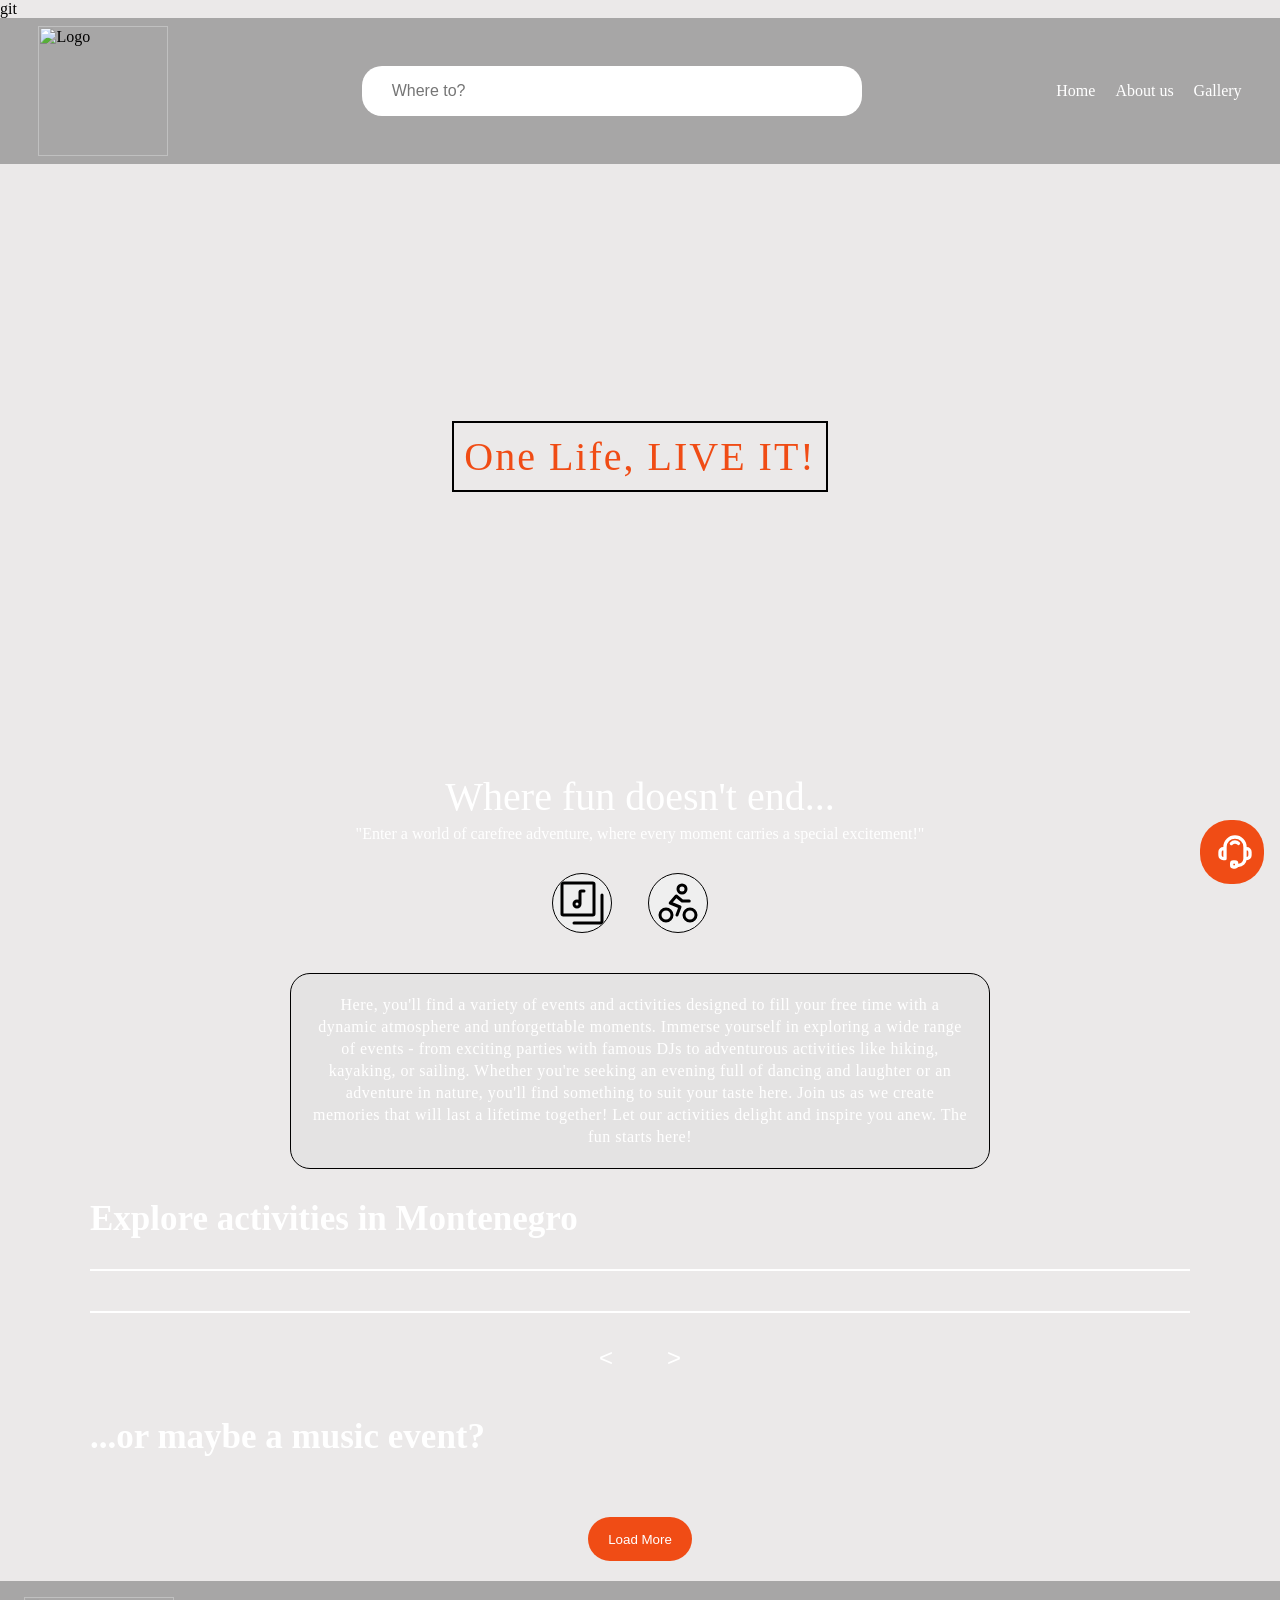
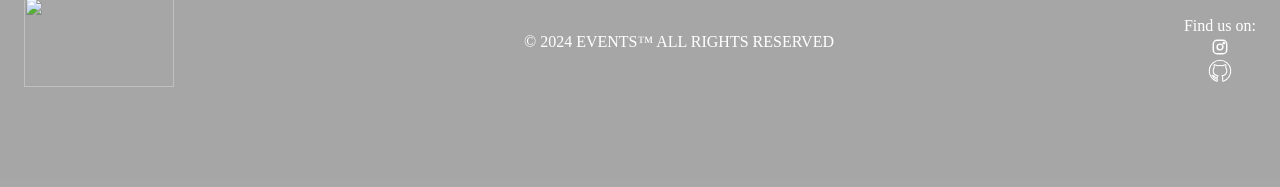
==== index.html @ 24112910 "Add files via upload" ====
git<!DOCTYPE html>
<html lang="en">
  <head>
    <meta charset="UTF-8" />
    <meta name="viewport" content="width=device-width, initial-scale=1.0" />
    <title>Document</title>
    <link rel="stylesheet" href="styles/index.css" />
    <link rel="stylesheet" href="styles/responsive.css" />
  </head>
  <body>
    <nav class="navigation">
      <img src="img/logo12.png" alt="Logo" class="image-nav" />
      <input
        type="search"
        id="search"
        name="search"
        placeholder="   Where to?"
        class="search-nav"
      />
      <ul class="nav-list">
        <li><a class="link" href="#">Home</a></li>
        <li><a class="link" href="about.html">About us</a></li>
        <li><a class="link" href="gallery.html">Gallery</a></li>

      </ul>
    </nav>
    <div class="bg-image">
      <video autoplay muted loop preload="auto" id="video-bg">
        <source src="img/video.mp4" />
      </video>
      <p class="naslov">One Life, LIVE IT!</p>
    </div>
    </div>
    <div id="popup">
      <p class="form-heading">&nbsp;</p>
      <div class="contact-text">
        <h2 class="form-head">Contact us</h2>
        <p class="form-txt">Please write your message and contact information below. We will respond as soon as possible.</p>
        <form action="#" method="post" class="forma">
          <input type="text" id="mail" name="mail" required placeholder="Enter your e-mail here" />
          <input type="text" id="msg" name="msg" required placeholder="Type your message here!" />
          <input type="tel" id="phone-number" name="phone-number" required placeholder="Enter your phone number" />
          <input type="submit" value="Submit" class="submit" />
        </form>
      </div>
      <div id="success-message">
        <svg width="135px" height="135px" viewBox="0 0 24 24" fill="none" xmlns="http://www.w3.org/2000/svg"><g id="SVGRepo_bgCarrier" stroke-width="0"></g><g id="SVGRepo_tracerCarrier" stroke-linecap="round" stroke-linejoin="round"></g><g id="SVGRepo_iconCarrier"> <path d="M15 18L17 20L21 16M11 19H6.2C5.0799 19 4.51984 19 4.09202 18.782C3.71569 18.5903 3.40973 18.2843 3.21799 17.908C3 17.4802 3 16.9201 3 15.8V8.2C3 7.0799 3 6.51984 3.21799 6.09202C3.40973 5.71569 3.71569 5.40973 4.09202 5.21799C4.51984 5 5.0799 5 6.2 5H17.8C18.9201 5 19.4802 5 19.908 5.21799C20.2843 5.40973 20.5903 5.71569 20.782 6.09202C21 6.51984 21 7.0799 21 8.2V12M20.6067 8.26229L15.5499 11.6335C14.2669 12.4888 13.6254 12.9165 12.932 13.0827C12.3192 13.2295 11.6804 13.2295 11.0677 13.0827C10.3743 12.9165 9.73279 12.4888 8.44975 11.6335L3.14746 8.09863" stroke="#000000" stroke-width="2" stroke-linecap="round" stroke-linejoin="round"></path> </g></svg>      <p>Your message has been successfully sent!</p>
      <button class="contact-ok">OK</button>
      </div>
    </div>
    <button id="sticky-button">
      <svg
        class="sticky-open"
        aria-hidden="true"
        xmlns="http://www.w3.org/2000/svg"
        width="40"
        height="40"
        fill="none"
        viewBox="0 0 24 24"
      >
        <path
          stroke="currentColor"
          stroke-linecap="round"
          stroke-linejoin="round"
          stroke-width="2"
          d="M14.079 6.839a3 3 0 0 0-4.255.1M13 20h1.083A3.916 3.916 0 0 0 18 16.083V9A6 6 0 1 0 6 9v7m7 4v-1a1 1 0 0 0-1-1h-1a1 1 0 0 0-1 1v1a1 1 0 0 0 1 1h1a1 1 0 0 0 1-1Zm-7-4v-6H5a2 2 0 0 0-2 2v2a2 2 0 0 0 2 2h1Zm12-6h1a2 2 0 0 1 2 2v2a2 2 0 0 1-2 2h-1v-6Z"
        />
      </svg>
      <svg xmlns="http://www.w3.org/2000/svg" viewBox="0 0 800 800" height="30px" width="40px" role="img" alt="Zatvorite ikonu" class="sticky-close"><path fill-rule="evenodd" clip-rule="evenodd" d="M466.24042,400.4053l272.927-275.99463c6.94586-8.76452,11.13092-20.00501,11.13092-32.20959 s-4.18506-23.42317-11.21857-32.29724l0.08765,0.10955c-8.76453-6.94588-20.005-11.13094-32.20959-11.13094 c-12.20453,0-23.42316,4.18505-32.29724,11.21858l0.10956-0.08765L401.84311,336.008L125.84851,60.0134 c-8.76452-6.94588-20.00501-11.13094-32.2096-11.13094s-23.42316,4.18506-32.29724,11.21858l0.10955-0.08765 C54.50535,68.77792,50.32029,80.01842,50.32029,92.223s4.18505,23.42317,11.21858,32.29724l-0.08764-0.10956l275.9946,275.99463 L61.45122,673.33234c-6.94588,8.76453-11.13094,20.005-11.13094,32.20959s4.18506,23.42316,11.21858,32.29724l-0.08765-0.1095 c8.19483,7.64703,19.2162,12.33606,31.33314,12.33606c0.83263,0,1.68717-0.02191,2.49789-0.06573h-0.10957 c0.54779,0.02191,1.20512,0.04382,1.86246,0.04382c11.32813,0,21.5388-4.71094,28.79144-12.29224l0.0219-0.02191 l275.99463-272.92703l272.92703,272.92703c7.2746,7.58136,17.48523,12.31415,28.81335,12.31415 c0.65735,0,1.29279-0.02191,1.95013-0.04382h-0.08765c0.72308,0.04382,1.55573,0.06573,2.38831,0.06573 c12.11694,0,23.16022-4.68903,31.37695-12.35797l-0.02185,0.02191c6.94586-8.76447,11.13092-20.005,11.13092-32.20959 c0-12.20453-4.18506-23.42316-11.21857-32.29724l0.08765,0.10956L466.24042,400.4053z"></path></svg>
    </button>
    <div class="text">
      <p>Where fun doesn't end...</p>
      <p class="textafterheadline">
        "Enter a world of carefree adventure, where every moment carries a special excitement!"
      </p>
      <div class="btns">
        <button class="btn-scroll-to1">
          <svg
            width="40px"
            height="40px"
            viewBox="0 0 24 24"
            stroke-width="1.5"
            fill="none"
            xmlns="http://www.w3.org/2000/svg"
            color="#000000"
            class="svg1"
          >
            <path
              d="M2 17.4V2.6C2 2.26863 2.26863 2 2.6 2H17.4C17.7314 2 18 2.26863 18 2.6V17.4C18 17.7314 17.7314 18 17.4 18H2.6C2.26863 18 2 17.7314 2 17.4Z"
              stroke="#000000"
              stroke-width="1.5"
            ></path>
            <path
              d="M8 22H21.4C21.7314 22 22 21.7314 22 21.4V8"
              stroke="#000000"
              stroke-width="1.5"
              stroke-linecap="round"
            ></path>
            <path
              d="M11 12.5C11 13.3284 10.3284 14 9.5 14C8.67157 14 8 13.3284 8 12.5C8 11.6716 8.67157 11 9.5 11C10.3284 11 11 11.6716 11 12.5ZM11 12.5V6.6C11 6.26863 11.2686 6 11.6 6H13"
              stroke="#000000"
              stroke-width="1.5"
              stroke-linecap="round"
            ></path>
          </svg>
        </button>
        <button class="btn-scroll-to2">
          <svg
            width="50px"
            height="50px"
            stroke-width="1.5"
            viewBox="0 0 24 24"
            fill="none"
            xmlns="http://www.w3.org/2000/svg"
            color="#000000"
            class="svg2"
          >
            <path
              d="M14 7C15.1046 7 16 6.10457 16 5C16 3.89543 15.1046 3 14 3C12.8954 3 12 3.89543 12 5C12 6.10457 12.8954 7 14 7Z"
              stroke="#000000"
              stroke-width="1.5"
              stroke-linecap="round"
              stroke-linejoin="round"
            ></path>
            <path
              d="M18 21C19.6569 21 21 19.6569 21 18C21 16.3431 19.6569 15 18 15C16.3431 15 15 16.3431 15 18C15 19.6569 16.3431 21 18 21Z"
              stroke="#000000"
              stroke-width="1.5"
              stroke-linecap="round"
              stroke-linejoin="round"
            ></path>
            <path
              d="M6 21C7.65685 21 9 19.6569 9 18C9 16.3431 7.65685 15 6 15C4.34315 15 3 16.3431 3 18C3 19.6569 4.34315 21 6 21Z"
              stroke="#000000"
              stroke-width="1.5"
              stroke-linecap="round"
              stroke-linejoin="round"
            ></path>
            <path
              d="M11.5 18L13 14L8.11768 12L11.1179 8.50006L14.1179 11.0001L17.6179 11.0001"
              stroke="#000000"
              stroke-width="1.5"
              stroke-linecap="round"
              stroke-linejoin="round"
            ></path>
          </svg>
        </button>
      </div>
      <p>
        Here, you'll find a variety of events and activities designed to fill
        your free time with a dynamic atmosphere and unforgettable moments.
        Immerse yourself in exploring a wide range of events - from exciting
        parties with famous DJs to adventurous activities like hiking, kayaking,
        or sailing. Whether you're seeking an evening full of dancing and
        laughter or an adventure in nature, you'll find something to suit your
        taste here. Join us as we create memories that will last a lifetime
        together! Let our activities delight and inspire you anew. The fun
        starts here!
      </p>
    </div>

    <p class="activities-naslov">Explore activities in Montenegro</p>
    <div id="activities-container" class="activities-container"></div>
    <div class="navigation-btn">
      <button id="prevBtn" class="nav-btn">&lt;</button>
      <button id="nextBtn" class="nav-btn">&gt;</button>
    </div>
    <div class="popup" id="popup-overlay">
      <div id="popup-content">
        <button id="close-popup-btn"><svg width="24px" height="24px" class="svg-phone-arrow" viewBox="0 0 24.00 24.00" fill="none" xmlns="http://www.w3.org/2000/svg"><g id="SVGRepo_bgCarrier" stroke-width="0"></g><g id="SVGRepo_tracerCarrier" stroke-linecap="round" stroke-linejoin="round" stroke="#CCCCCC" stroke-width="0.24000000000000005"></g><g id="SVGRepo_iconCarrier"> <path d="M6 12H18M6 12L11 7M6 12L11 17" stroke="#000000" stroke-width="1.056" stroke-linecap="round" stroke-linejoin="round"></path> </g></svg>Back</button>
        <button class="like-button">
          <svg class="empty" xmlns="http://www.w3.org/2000/svg" viewBox="0 0 24 24" width="25" height="25"><path fill="none" d="M0 0H24V24H0z"></path><path d="M16.5 3C19.538 3 22 5.5 22 9c0 7-7.5 11-10 12.5C9.5 20 2 16 2 9c0-3.5 2.5-6 5.5-6C9.36 3 11 4 12 5c1-1 2.64-2 4.5-2zm-3.566 15.604c.881-.556 1.676-1.109 2.42-1.701C18.335 14.533 20 11.943 20 9c0-2.36-1.537-4-3.5-4-1.076 0-2.24.57-3.086 1.414L12 7.828l-1.414-1.414C9.74 5.57 8.576 5 7.5 5 5.56 5 4 6.656 4 9c0 2.944 1.666 5.533 4.645 7.903.745.592 1.54 1.145 2.421 1.7.299.189.595.37.934.572.339-.202.635-.383.934-.571z"></path></svg>
          <svg class="filled" height="25" width="25" viewBox="0 0 24 24" xmlns="http://www.w3.org/2000/svg"><path d="M0 0H24V24H0z" fill="none"></path><path d="M16.5 3C19.538 3 22 5.5 22 9c0 7-7.5 11-10 12.5C9.5 20 2 16 2 9c0-3.5 2.5-6 5.5-6C9.36 3 11 4 12 5c1-1 2.64-2 4.5-2z"></path></svg>
          Like
        </button>
        <img id="popup-image" src="" alt="" />
        <div id="popup-text"></div>
        <div class="black-rect"></div>
        <p class="phone-time">19:19</p>
        <svg viewBox="0 0 24 24" fill="none" class="dots-icon" height="16px" width="16px" xmlns="http://www.w3.org/2000/svg"><g id="SVGRepo_bgCarrier" stroke-width="0"></g><g id="SVGRepo_tracerCarrier" stroke-linecap="round" stroke-linejoin="round"></g><g id="SVGRepo_iconCarrier"> <path d="M18 12H18.01M12 12H12.01M6 12H6.01M13 12C13 12.5523 12.5523 13 12 13C11.4477 13 11 12.5523 11 12C11 11.4477 11.4477 11 12 11C12.5523 11 13 11.4477 13 12ZM19 12C19 12.5523 18.5523 13 18 13C17.4477 13 17 12.5523 17 12C17 11.4477 17.4477 11 18 11C18.5523 11 19 11.4477 19 12ZM7 12C7 12.5523 6.55228 13 6 13C5.44772 13 5 12.5523 5 12C5 11.4477 5.44772 11 6 11C6.55228 11 7 11.4477 7 12Z" stroke="#d1d1d1" stroke-width="2" stroke-linecap="round" stroke-linejoin="round"></path> </g></svg>
        <svg xmlns="http://www.w3.org/2000/svg" class="battery-icon" style="width: 24px; height: 24px;vertical-align: middle;fill: currentColor;overflow: hidden;" viewBox="0 0 1024 1024" version="1.1"><path d="M792 288H128c-52.8 0-96 43.2-96 96v256c0 52.8 43.2 96 96 96h664c52.8 0 96-43.2 96-96V384c0-52.8-43.2-96-96-96z m40 352c0 22-18 40-40 40H128c-22 0-40-18-40-40V384c0-22 18-40 40-40h664c22 0 40 18 40 40v256z m96-230.8v205.6c32 0 64-55.4 64-102.8s-32-102.8-64-102.8z"/><path d="M768 384H152c-13.2 0-24 10.8-24 24v208c0 13.2 10.8 24 24 24h616c13.2 0 24-10.8 24-24V408c0-13.2-10.8-24-24-24z"/></svg>
        <svg xmlns="http://www.w3.org/2000/svg" class="wifi-icon" xmlns:xlink="http://www.w3.org/1999/xlink" fill="#000000" height="16px" width="16px" version="1.1" id="Capa_1" viewBox="0 0 365.892 365.892" xml:space="preserve">
          <g>
            <circle cx="182.945" cy="286.681" r="41.494"/>
            <path d="M182.946,176.029c-35.658,0-69.337,17.345-90.09,46.398c-5.921,8.288-4.001,19.806,4.286,25.726   c3.249,2.321,6.994,3.438,10.704,3.438c5.754,0,11.423-2.686,15.021-7.724c13.846-19.383,36.305-30.954,60.078-30.954   c23.775,0,46.233,11.571,60.077,30.953c5.919,8.286,17.437,10.209,25.726,4.288c8.288-5.92,10.208-17.438,4.288-25.726   C252.285,193.373,218.606,176.029,182.946,176.029z"/>
            <path d="M182.946,106.873c-50.938,0-99.694,21.749-133.77,59.67c-6.807,7.576-6.185,19.236,1.392,26.044   c3.523,3.166,7.929,4.725,12.32,4.725c5.051-0.001,10.082-2.063,13.723-6.116c27.091-30.148,65.849-47.439,106.336-47.439   s79.246,17.291,106.338,47.438c6.808,7.576,18.468,8.198,26.043,1.391c7.576-6.808,8.198-18.468,1.391-26.043   C282.641,128.621,233.883,106.873,182.946,106.873z"/>
            <path d="M360.611,112.293c-47.209-48.092-110.305-74.577-177.665-74.577c-67.357,0-130.453,26.485-177.664,74.579   c-7.135,7.269-7.027,18.944,0.241,26.079c3.59,3.524,8.255,5.282,12.918,5.281c4.776,0,9.551-1.845,13.161-5.522   c40.22-40.971,93.968-63.534,151.344-63.534c57.379,0,111.127,22.563,151.343,63.532c7.136,7.269,18.812,7.376,26.08,0.242   C367.637,131.238,367.745,119.562,360.611,112.293z"/>
          </g>
          </svg>
    </div>
    </div>

    <p class="activities-naslov">...or maybe a music event?</p>

    <div id="events-container"></div>

    <button id="load-more-btn">Load More</button>
    <footer>
      <img src="img/logo12.png">
      <p>&copy; 2024 EVENTS™ ALL RIGHTS RESERVED</p> 
      <div class="follow-us">
        <p class="follow-us-text">Find us on:</p>
        <a href="https://www.instagram.com/_jellena_d/">
        <svg width="24px" height="24px" viewBox="0 -0.5 25 25" fill="none" xmlns="http://www.w3.org/2000/svg" stroke="#ffffff"><g id="SVGRepo_bgCarrier" stroke-width="0"></g><g id="SVGRepo_tracerCarrier" stroke-linecap="round" stroke-linejoin="round"></g><g id="SVGRepo_iconCarrier"> <path fill-rule="evenodd" clip-rule="evenodd" d="M15.5 5H9.5C7.29086 5 5.5 6.79086 5.5 9V15C5.5 17.2091 7.29086 19 9.5 19H15.5C17.7091 19 19.5 17.2091 19.5 15V9C19.5 6.79086 17.7091 5 15.5 5Z" stroke="#ffffff" stroke-width="1.5" stroke-linecap="round" stroke-linejoin="round"></path> <path fill-rule="evenodd" clip-rule="evenodd" d="M12.5 15C10.8431 15 9.5 13.6569 9.5 12C9.5 10.3431 10.8431 9 12.5 9C14.1569 9 15.5 10.3431 15.5 12C15.5 12.7956 15.1839 13.5587 14.6213 14.1213C14.0587 14.6839 13.2956 15 12.5 15Z" stroke="#ffffff" stroke-width="1.5" stroke-linecap="round" stroke-linejoin="round"></path> <rect x="15.5" y="9" width="2" height="2" rx="1" transform="rotate(-90 15.5 9)" fill="#ffffff"></rect> <rect x="16" y="8.5" width="1" height="1" rx="0.5" transform="rotate(-90 16 8.5)" stroke="#ffffff" stroke-linecap="round"></rect> </g></svg>
        </a>
        <a href="https://github.com/prodanovicaleksej/events-project"><svg width="24px" height="24px" viewBox="0 0 48 48" id="Layer_2" data-name="Layer 2" xmlns="http://www.w3.org/2000/svg" fill="#000000" stroke="#000000" stroke-width="2.112"><g id="SVGRepo_bgCarrier" stroke-width="0"></g><g id="SVGRepo_tracerCarrier" stroke-linecap="round" stroke-linejoin="round"></g><g id="SVGRepo_iconCarrier"><defs><style>.cls-1{fill:none;stroke:#ffffff;stroke-linecap:round;stroke-linejoin:round;fill-rule:evenodd;}</style></defs><path class="cls-1" d="M24,2.5a21.5,21.5,0,0,0-6.8,41.9c1.08.2,1.47-.46,1.47-1s0-1.86,0-3.65c-6,1.3-7.24-2.88-7.24-2.88A5.7,5.7,0,0,0,9,33.68c-1.95-1.33.15-1.31.15-1.31a4.52,4.52,0,0,1,3.29,2.22c1.92,3.29,5,2.34,6.26,1.79a4.61,4.61,0,0,1,1.37-2.88c-4.78-.54-9.8-2.38-9.8-10.62a8.29,8.29,0,0,1,2.22-5.77,7.68,7.68,0,0,1,.21-5.69s1.8-.58,5.91,2.2a20.46,20.46,0,0,1,10.76,0c4.11-2.78,5.91-2.2,5.91-2.2a7.74,7.74,0,0,1,.21,5.69,8.28,8.28,0,0,1,2.21,5.77c0,8.26-5,10.07-9.81,10.61a5.12,5.12,0,0,1,1.46,4c0,2.87,0,5.19,0,5.9s.39,1.24,1.48,1A21.5,21.5,0,0,0,24,2.5"></path></g></svg></a>
      </div>
      </footer>

    <script src="index.js" type="module"></script>
    <script src="aktivnosti.js" type="module"></script>
  </body>
</html>
---- styles/index.css ----
* {
  box-sizing: border-box;
}



body {
  margin: 0;
  padding: 0;
  background-color: #ebe9e9;
}

.bg-image {
  position: relative;
}
#video-bg {
  position: fixed;
  top: 0;
  left: 0;
  width: 100vw;
  height: 100vh; 
  object-fit: cover; 
  z-index: -1;
   
}


.img-text {
  position: absolute;
  color: #e7e0e0;
  font-size: 48px;
  top: 75%;
  left: 20%;
  transform: translate(-50%, -50%);
  font-weight: bold;
}

.naslov {
  position: absolute;
  left: 50%;
  margin-top: 270px;
  transform: translate(-50%, -50%);
  font-size: 40px;
  color: rgb(240, 76, 21);
  letter-spacing: 2px;
  border: 2px solid black;
  padding: 10px;
  background-color: rgba(255, 255, 255, 0);
  text-align: center;
}

@keyframes reveal {
  0% {
    opacity: 0; 
  }
  100% {
    opacity: 1; 
  }
}

@keyframes beatingHeart {
  0% {
    transform: scale(1);
  }

  15% {
    transform: scale(1.15);
  }

  30% {
    transform: scale(1);
  }

  45% {
    transform: scale(1.15);
  }

  60% {
    transform: scale(1);
  }
}

@keyframes popup {
  0%{
    transform: scale(0.4);
  }
  
  100%{
    transform: scale(1);
  }
}


.navigation{

  width: 100%;
  height: 80px;
  display: flex;
  flex-direction: row;
  align-items: center;
  justify-content: space-between;
  background-color: rgba(0, 0, 0, 0.288);

}

.link{
  text-decoration: none;
  color: white;

}

.link:hover{
  text-decoration: underline;
}

.nav-list{

  margin: 0;
  list-style-type: none;
  display: flex;
  justify-content: space-between;
  gap: 20px;
  margin-right: 50px;

}

.image-nav{

  width: 150px;
  height: 90px;
  margin-left: 20px;
}

.search-nav {
  border-radius: 20px;
  width: 500px;
  margin: 0;
  height: 50px;
  border: none;
  outline: none;
}

#sticky-button {
  position: fixed;
  bottom: 20px;
  right: 20px;
  padding: 10px 15px;
  background: linear-gradient(rgb(240, 76, 21) 0%, rgb(240, 76, 21) 100%);
  width: 70px;
  height: 70px;
  color: #fff;
  border: none;
  border-radius: 30px;
  cursor: pointer;
  z-index: 9999;
  scale: 1;
}


.sticky-close{
  display: none;
  animation: popup 0.7s;
}

.sticky-open{
  animation: popup 0.4s;


}

#events-container {
  display: grid;
  grid-template-columns: repeat(3, 350px);
  margin-top: 30px;
  place-items: center;
  margin-left: 15%;
}

.event-card {
  background-color: #f9f9f9;
  padding: 20px;
  border-radius: 8px;
  box-shadow: 0 2px 4px rgba(0, 0, 0, 0.1);
  height: 350px;
  overflow: hidden;
  margin-bottom: 30px;
  width: 300px;
}

.event-card img {
  width: 100%;
  border-radius: 8px 8px 0 0;
  object-fit: cover;
  height: 150px;
}


.event-card h2 {
  margin-top: 10px;
  font-size: 1.2rem;
}

.event-card p {
  margin: 5px 0;
  font-size: 0.9rem;
}

.event-card button{
  color: black;
  margin-left: 0px;
  margin-top: 10px;


}

.event-card button:hover{
  color: white;

}


#load-more-btn {
  margin-top: 20px;
  padding: 10px 20px;
  background-color: rgb(240, 76, 21);
  color: #fff;
  border: none;
  border-radius: 50px;
  cursor: pointer;
  margin-left: 46.5%;
  margin-bottom: 20px;
  transition: transform 0.5s ease;
}

#load-more-btn:hover {
    transform: scale(1.1);

}

.modal {
  display: none;
  position: fixed;
  z-index: 1;
  left: 0;
  top: 0;
  width: 100%;
  height: 100%;
  overflow: auto;
  background-color: rgba(0, 0, 0, 0.7);
}

.modal-content {
  background-color: #fefefe;
  margin: 10% auto;
  padding: 20px;
  border: 1px solid #888;
  width: 80%;
  border-radius: 8px;
}

.close {
  color: #aaa;
  float: right;
  font-size: 28px;
  font-weight: bold;
}

.close:hover,
.close:focus {
  color: black;
  text-decoration: none;
  cursor: pointer;
}

.read-more {
  display: flex;
  justify-content: flex-end;
  margin-right: 5px;
  height: 30px;
  padding-top: 5px;
  border-radius: 20px;
  background-color: transparent;
  width: 8em;
  height: 30px;
  margin: 0.5em;
  color: white;
  border: 1px solid grey;
  border-radius: 0.625em;
  font-size: 16px;
  font-weight: bold;
  cursor: pointer;
  position: relative;
  z-index: 1;
  overflow: hidden;
}
.read-more:hover {
  background: transparent;
}

.read-more:after {
  content: "";
  background: linear-gradient(rgb(240, 76, 21) 0%, rgb(240, 76, 21) 100%);
  position: absolute;
  color: black;
  z-index: -1;
  left: -20%;
  right: -20%;
  top: 0;
  bottom: 0;
  transform: skewX(-45deg) scale(0, 1);
  transition: all 0.5s;
 }
 
 .read-more:hover:after {
  transform: skewX(-45deg) scale(1, 1);
  -webkit-transition: all 0.5s;
  color: black;
  transition: all 0.5s;
 }

.read-more-popup {
  width: 500px;
  height: 400px;
}

#popup-overlay {
  position: fixed;
  top: 0;
  left: 0;
  width: 100%;
  height: 100%;
  background-color: rgba(0, 0, 0, 0.732);
  display: none;
  justify-content: center;
  align-items: center;
  z-index: 999;
}

#popup-content {
  background-color: white;
  border-radius: 30px;
  box-shadow: 0 0 0 10px black,
  0 0 0 14px gray;
  text-align: center;
  display: flex;
  flex-direction: column;
  height: 600px;
  width: 300px;
  animation: reveal 0.2s ease-in;
}

#close-popup-btn {
  position: absolute;
  top: 105px;
  left: 42%;
  background: transparent;
  border: none;
  color: black;
  font-weight:bold;
}

.like-button {
  display: flex;
  justify-content: center;
  align-items: center;
  padding: 15px 15px 15px 12px;
  box-shadow: rgba(10, 37, 64, 0.35) 0px -2px 6px 0px inset;
  background-color: #e8e8e8;
  border-color: #ffe2e2;
  border-style: solid;
  border-width: 7px;
  border-radius: 35px;
  font-size: 14px;
  font-weight: 900;
  color: rgb(134, 124, 124);
  font-family: monospace;
  transition: transform 400ms cubic-bezier(.68,-0.55,.27,2.5), 
  border-color 400ms ease-in-out,
  background-color 400ms ease-in-out;
  word-spacing: -2px;
  position: absolute;
  top: 54%;
  left: 46%;
  height: 25px;


}

.like-button:hover {
  background-color: #eee;
  transform: scale(105%);
}

.like-button svg {
  margin-right: 11px;
  fill: rgb(255, 110, 110);
  transition: opacity 100ms ease-in-out;
}

.filled {
  position: absolute;
  opacity: 0;
  top: 1px;
  left: 10px;
}

.like-button:hover .empty {
  opacity: 0;
}

.like-button:hover .filled {
  opacity: 1;
  animation: beatingHeart 1.2s infinite;
}

.svg-phone-arrow{
  position: absolute;
  left: -40%;
  top: -23%;

}

#popup-image {
  height: 300px;
  padding: 0;
  margin-top: 80px;
  width: 100%;
  box-shadow: rgba(0, 0, 0, 0.15) 0px 5px 15px 0px;;
}

.black-rect{

  width: 100px;
  height: 25px;
  background-color: black;
  position: absolute;
  top: 65px;
  left: 50%;
  transform: translatex(-50%);
  border-radius: 30px;

}

.wifi-icon{
  position: absolute;
  top: 65px;
  left: 56%;
}

.battery-icon{
  position: absolute;
  top: 61px;
  left: 57.5%;
}

.dots-icon{
  position: absolute;
  top: 67px;
  left: 54.5%;
}

.phone-time{
  position: absolute;
  top: 52px;
  font-size: 14px;
  font-weight: bold;
  left: 42%;

}

.ulaz{
    position: absolute;
    left: 41%;
    top: 62%;
    background-color: rgb(255, 110, 110);
    padding: 5px;
    padding-left: 8px;
    padding-right: 8px;
    border-radius: 10px;
    font-weight: bold;
}

.izvodjac{
  font-weight: bold;
  font-size: 22px;
  text-align: center;
  position: absolute;
  left: 41%;
  top: 64%;
  margin-top: 40px;
}

.lokacija{
  position: absolute;
  top: 69%;
  left:42% ;
}

.datum{
  position: absolute;
  top: 74%;
  left:42% ;

}

.datum svg{
  position: absolute;
  left: -14%;

}

.lokacija svg{
  position: absolute;
  left: -20%;
}

.rezervacija{
  position: absolute;
  top: 81%;
  left: 40.4% ;
  background: linear-gradient(to right, rgb(255, 110, 110) 0%, rgb(237, 112, 70) 100%);
  padding-left: 100px;
  padding-top: 10px;
  padding-bottom: 10px;
  padding-right: 100px;
  border-radius: 25px;
  letter-spacing: 1px;
  color: rgb(198, 193, 193);
  font-weight: bold;
}

#popup-text {
  margin-top: 20px;
  display: flex;
  flex-direction: column;
}
#popup-text p {
  display: flex;
  flex-direction: column;
}

.text{
  margin-top: 650px;
  color: white;

}

.text p:last-child {
  width: 700px;
  letter-spacing: 0.5px;
  line-height: 22px;
  margin: 0 auto;
  margin-top: 20px;
  margin-left: 20px auto;
  background-color: #aaaaaa18;
  padding: 20px;
  border: 1px solid black;
  border-radius: 20px;
  text-align: center;
}
.text .textafterheadline {
  text-align: center;
  margin-top: 0;
  margin-bottom: 30px;
}

.text p:first-child {
  text-align: center;
  font-size: 40px;
  margin-top: 20px;
  margin-bottom: 5px;
}

.image-slider {
  position: absolute; 
  top: 750px; 
  right: 0; 
  border: 1px solid black;
  padding: 10px;
  padding-right: 10px;
  border-right: none;
}

.image-slider img {
  display: block;
  width: 150px;
  height: auto;
  margin-bottom: 15px; 
}

.form-txt{

  font-size: 16px;
  margin-top: 25px;
  margin-bottom: 25px;
}

#mail,
#msg, #phone-number, .submit {
  border-radius: 10px;
}

#mail, #phone-number{
  height: 35px;

}

#msg{
  height: 70px;
  display: flex;
}

.submit{

  margin-top: 20px;
  height: 35px;
  color: white;
  background-color: #000000;

}

.submit:hover{
  border: 2px solid white;

}

.forma {
  display: flex;
  flex-direction: column;
  gap: 10px;
}

#success-message{

  display: none;
  color: rgb(0, 0, 0);
  z-index: 8;
  position: absolute;
  top: 55%;
  left: 3.4%;
  font-weight: bold;
  font-size: 18px;
}

#success-message p {

  margin-top: 30px;

}

#success-message svg{
  position: absolute;
  left: 50%;
  top: -220%;
  transform: translate(-50%);

}


.contact-ok{
  background-color: rgb(0, 0, 0);
  width: 100px;
  height: 30px;
  position: absolute;
  border-radius: 20px;
  border: none;
  left: 35%;
  top: 150%;
  color: white;
  transition: background-color 0.2s ease;

}

.contact-ok:hover{

  border: 1px solid white;
  background-color: rgb(240, 76, 21);

}


#popup {
  position: fixed;
  display: none;
  bottom: 120px;
  right: 50px;
  background-color: #fff;
  border: 1px solid #000000;
  box-shadow: 0px 0px 10px rgba(0, 0, 0, 0.5);
  border-radius: 10px;
  width: 350px;
  height: 500px;
  color: black;
  z-index: 999;
  opacity: 0;
  animation: reveal 0.5s ease forwards;
}

.contact-text{

  padding: 15px;
  padding-left: 20px;
}

.form-heading{
  width: 100%;
  height: 50px;
  background-color: rgb(240, 76, 21);
  margin: 0;

}

.form-head{
  font-size: 32px;
  margin-bottom: 10px;
  margin-top: 0px;

}



.activities-container {
  display: flex;
  overflow-x: hidden;
  justify-content: center;
  margin: 0;
  margin-left: 0;
  margin-bottom: 20px;
  transition: transform 2.5s ease;
  border: 2px solid #ffffff;
  border-right: none;
  border-left: none;
  padding-top: 20px;
  color: white;
}
.activities-container img {
  width: 100%;
  height: 193px;
}

.card:first-child {
  margin-left: 40px;
}
.card {
  flex: 0 0 auto;
  margin: 0;
  opacity: 0;
  margin-left: 40px;
  width: 300px;
  margin-right: 20px;
  transition: margin-right 2.5s ease;
  border: 1px solid rgba(217, 214, 214, 0.856);
  margin-bottom: 20px;
  padding: 20px;
  transition: opacity 0.5s ease;
}

.card.loaded {
  opacity: 1;
}

.card h3 {
  margin-top: 5px;
  margin-bottom: 10px;
}

.description-element {
  max-width: 100%;
  overflow: hidden;
  display: -webkit-box;
  -webkit-line-clamp: 3; 
  -webkit-box-orient: vertical;
  text-overflow: ellipsis;
  margin-bottom: 20px;
}

.nav-btn {
  border-radius: 25px;
  font-size: 24px;
  cursor: pointer;
  outline: none;
  position: absolute;
  background:transparent;
  border: none;
  display: flex;
  justify-content: center;
  transition: background-color 0.5s ease;
  color: white;
}

.nav-btn:hover {
  color: white;
  background-color: #000000;
  background-color: rgb(240, 76, 21);

}

#prevBtn {
  left: 200px;
  bottom: -700px;
}

#nextBtn {
  right: 180px;
  bottom: -700px;
}

.prev {
  order: -1;
}

.activities-naslov {
  font-size: 35px;
  margin-top: 30px;
  font-weight: bold;
  color: white;
  margin-left: 74px;
  margin-bottom: 20px;
}

.btns {
  display: flex;
  justify-content: center;
  margin-top: 20px;
  margin-bottom: 40px;
  gap: 30px;
}


.btn-scroll-to1 {
  width: 60px;
  height: 60px;
  border: 1px solid black;
  padding: 5px;
  border-radius: 50%;
  overflow: hidden;
  cursor: pointer;
  margin-right: 20px;
  transition: transform 0.4s ease;

}

.btn-scroll-to2 {
  width: 60px;
  height: 60px;border: 1px solid black;
  padding: 5px;
  border-radius: 50%;
  overflow: hidden;
  cursor: pointer;
  margin-right: 20px;
  transition: transform 0.4s ease;

}

.btn-scroll-to1:hover, .btn-scroll-to2:hover{
  transform: scale(1.1);

}

.btn-scroll-to1 svg,
.btn-scroll-to2 svg {
  width: 100%;
  height: 100%;
}

footer{

  background-color: rgba(0, 0, 0, 0.288);
  color: white;
  height: 100px;
  display: flex;
  align-items: center;
  gap: 400px;
  padding-left: 20px;
}

footer img{

  width: 150px;
  height: 90px;
  margin: 0;

}

.follow-us{
  display: flex;
  flex-direction: column;
  justify-content: center;
  align-items: center;

}

.follow-us-text{

  margin-bottom: 0px;
}

.follow-us svg{
  display: flex;
  justify-content: center;
  align-items: center;

}

/* Keep cards and popup content within the available viewport. */
.bg-image { min-height: clamp(300px, 65vh, 650px); display: grid; place-items: center; padding: 24px; }
.naslov { position: static; transform: none; margin: 0; font-size: clamp(26px, 5vw, 40px); }
.text { margin: 24px auto; padding: 0 16px; }
.text p:last-child { width: min(700px, 100%); }
.text p:first-child { font-size: clamp(28px, 5vw, 40px); }
#events-container, .activities-container { display: grid; grid-template-columns: repeat(auto-fit, minmax(min(100%, 280px), 1fr)); gap: 24px; width: min(1100px, calc(100% - 32px)); margin: 30px auto; }
.event-card, .activities-container .card, .activities-container .card:first-child { width: 100%; min-width: 0; height: auto; margin: 0; }
.event-card { min-height: 350px; }
.activities-container { padding: 20px 0; }
.activities-container img { object-fit: cover; }
#load-more-btn { display: block; margin: 20px auto; min-height: 44px; }
.activities-naslov { width: min(1100px, calc(100% - 32px)); margin: 30px auto 20px; }
.navigation-btn { display: flex; justify-content: center; gap: 24px; margin: 20px auto; }
#prevBtn, #nextBtn { position: static; min-width: 44px; min-height: 44px; }
.image-slider { position: static; display: flex; flex-wrap: wrap; justify-content: center; gap: 16px; }
.btns { flex-wrap: wrap; gap: 16px; }
#popup-overlay { padding: 24px; z-index: 10000; }
#popup-content { position: relative; width: min(340px, 100%); height: auto; max-height: calc(100dvh - 48px); overflow-y: auto; padding: 80px 16px 20px; flex-shrink: 0; }
#popup-image { height: auto; max-height: 260px; object-fit: cover; margin: 0; flex-shrink: 0; }
#close-popup-btn { top: 35px; left: 20px; min-height: 44px; padding-left: 25px; }
.svg-phone-arrow { left: 0; top: 10px; }
.like-button { top: 40px; left: auto; right: 16px; }
.black-rect { top: 8px; width: 80px; height: 20px; }
.phone-time { top: 10px; left: 16px; margin: 0; }
.dots-icon { top: 12px; left: auto; right: 64px; }
.wifi-icon { top: 10px; left: auto; right: 42px; }
.battery-icon { top: 7px; left: auto; right: 14px; }
#popup-text { gap: 12px; }
#popup-text p { position: static; margin: 0; padding: 8px; flex-direction: row; align-items: center; gap: 8px; text-align: left; }
#popup-text svg { position: static; flex-shrink: 0; }
.rezervacija { color: #222; justify-content: center; }
---- styles/responsive.css ----
/* Shared fluid layout and touch-friendly controls. */
body { margin: 0; overflow-wrap: break-word; }
img, video { max-width: 100%; }
.navigation { height: auto; min-height: 80px; padding: 8px clamp(16px, 3vw, 48px); gap: 16px; flex-wrap: wrap; }
.image-nav { width: 130px; height: auto; margin: 0; }
.nav-list { padding: 0; margin: 0; flex-wrap: wrap; justify-content: center; gap: 8px 20px; }
.nav-list .link { display: inline-flex; align-items: center; min-height: 44px; }
.search-nav { flex: 1 1 220px; width: auto; max-width: 500px; min-width: 0; padding: 0 16px; font-size: 16px; }
footer { height: auto; min-height: 110px; padding: 16px 24px 100px; gap: 20px; justify-content: space-between; flex-wrap: wrap; text-align: center; }
footer > * { margin: 0; }
#popup { right: 16px; bottom: 100px; width: min(350px, calc(100% - 32px)); height: 500px; max-height: calc(100dvh - 116px); overflow-y: auto; }
.forma { width: 100%; }
.forma input { width: 100%; min-width: 0; font-size: 16px; }
#success-message { position: static; padding: 24px 16px; text-align: center; }
#success-message svg { position: static; transform: none; display: block; margin: 0 auto; }
.contact-ok { position: static; margin: 20px auto 0; min-height: 44px; }
#sticky-button { right: 16px; bottom: 16px; width: 64px; height: 64px; }
button { touch-action: manipulation; }
@media (max-width: 600px) {
  .navigation { justify-content: center; gap: 8px 16px; }
  .image-nav { width: 110px; }
  .search-nav { order: 3; flex-basis: 100%; max-width: none; }
  footer { flex-direction: column; }
}
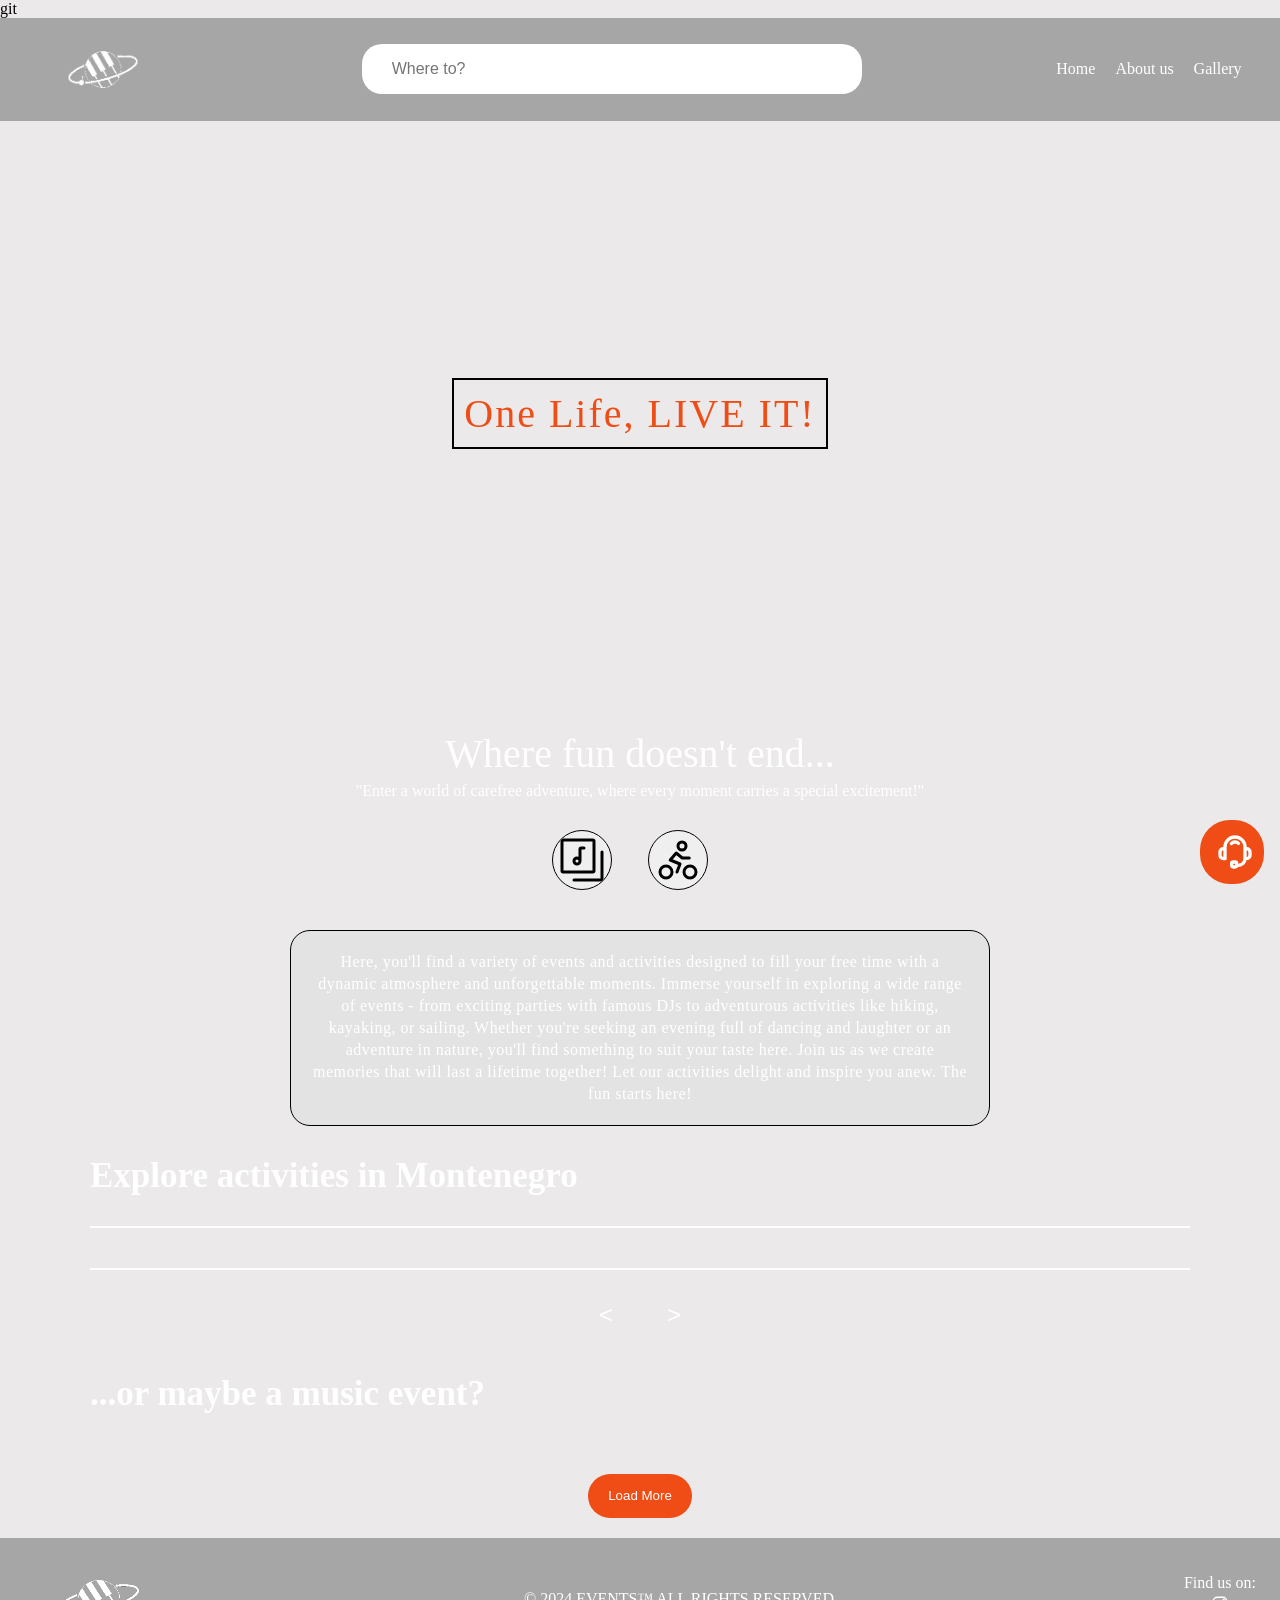
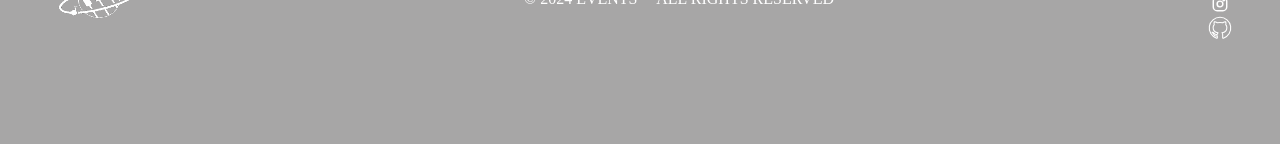
==== commit 74cab979: "Update index.html" ====
--- a/index.html
+++ b/index.html
@@ -203,7 +203,7 @@
         <a href="https://www.instagram.com/_jellena_d/">
         <svg width="24px" height="24px" viewBox="0 -0.5 25 25" fill="none" xmlns="http://www.w3.org/2000/svg" stroke="#ffffff"><g id="SVGRepo_bgCarrier" stroke-width="0"></g><g id="SVGRepo_tracerCarrier" stroke-linecap="round" stroke-linejoin="round"></g><g id="SVGRepo_iconCarrier"> <path fill-rule="evenodd" clip-rule="evenodd" d="M15.5 5H9.5C7.29086 5 5.5 6.79086 5.5 9V15C5.5 17.2091 7.29086 19 9.5 19H15.5C17.7091 19 19.5 17.2091 19.5 15V9C19.5 6.79086 17.7091 5 15.5 5Z" stroke="#ffffff" stroke-width="1.5" stroke-linecap="round" stroke-linejoin="round"></path> <path fill-rule="evenodd" clip-rule="evenodd" d="M12.5 15C10.8431 15 9.5 13.6569 9.5 12C9.5 10.3431 10.8431 9 12.5 9C14.1569 9 15.5 10.3431 15.5 12C15.5 12.7956 15.1839 13.5587 14.6213 14.1213C14.0587 14.6839 13.2956 15 12.5 15Z" stroke="#ffffff" stroke-width="1.5" stroke-linecap="round" stroke-linejoin="round"></path> <rect x="15.5" y="9" width="2" height="2" rx="1" transform="rotate(-90 15.5 9)" fill="#ffffff"></rect> <rect x="16" y="8.5" width="1" height="1" rx="0.5" transform="rotate(-90 16 8.5)" stroke="#ffffff" stroke-linecap="round"></rect> </g></svg>
         </a>
-        <a href="https://github.com/prodanovicaleksej/events-project"><svg width="24px" height="24px" viewBox="0 0 48 48" id="Layer_2" data-name="Layer 2" xmlns="http://www.w3.org/2000/svg" fill="#000000" stroke="#000000" stroke-width="2.112"><g id="SVGRepo_bgCarrier" stroke-width="0"></g><g id="SVGRepo_tracerCarrier" stroke-linecap="round" stroke-linejoin="round"></g><g id="SVGRepo_iconCarrier"><defs><style>.cls-1{fill:none;stroke:#ffffff;stroke-linecap:round;stroke-linejoin:round;fill-rule:evenodd;}</style></defs><path class="cls-1" d="M24,2.5a21.5,21.5,0,0,0-6.8,41.9c1.08.2,1.47-.46,1.47-1s0-1.86,0-3.65c-6,1.3-7.24-2.88-7.24-2.88A5.7,5.7,0,0,0,9,33.68c-1.95-1.33.15-1.31.15-1.31a4.52,4.52,0,0,1,3.29,2.22c1.92,3.29,5,2.34,6.26,1.79a4.61,4.61,0,0,1,1.37-2.88c-4.78-.54-9.8-2.38-9.8-10.62a8.29,8.29,0,0,1,2.22-5.77,7.68,7.68,0,0,1,.21-5.69s1.8-.58,5.91,2.2a20.46,20.46,0,0,1,10.76,0c4.11-2.78,5.91-2.2,5.91-2.2a7.74,7.74,0,0,1,.21,5.69,8.28,8.28,0,0,1,2.21,5.77c0,8.26-5,10.07-9.81,10.61a5.12,5.12,0,0,1,1.46,4c0,2.87,0,5.19,0,5.9s.39,1.24,1.48,1A21.5,21.5,0,0,0,24,2.5"></path></g></svg></a>
+        <a href="https://github.com/jelena982/events-project"><svg width="24px" height="24px" viewBox="0 0 48 48" id="Layer_2" data-name="Layer 2" xmlns="http://www.w3.org/2000/svg" fill="#000000" stroke="#000000" stroke-width="2.112"><g id="SVGRepo_bgCarrier" stroke-width="0"></g><g id="SVGRepo_tracerCarrier" stroke-linecap="round" stroke-linejoin="round"></g><g id="SVGRepo_iconCarrier"><defs><style>.cls-1{fill:none;stroke:#ffffff;stroke-linecap:round;stroke-linejoin:round;fill-rule:evenodd;}</style></defs><path class="cls-1" d="M24,2.5a21.5,21.5,0,0,0-6.8,41.9c1.08.2,1.47-.46,1.47-1s0-1.86,0-3.65c-6,1.3-7.24-2.88-7.24-2.88A5.7,5.7,0,0,0,9,33.68c-1.95-1.33.15-1.31.15-1.31a4.52,4.52,0,0,1,3.29,2.22c1.92,3.29,5,2.34,6.26,1.79a4.61,4.61,0,0,1,1.37-2.88c-4.78-.54-9.8-2.38-9.8-10.62a8.29,8.29,0,0,1,2.22-5.77,7.68,7.68,0,0,1,.21-5.69s1.8-.58,5.91,2.2a20.46,20.46,0,0,1,10.76,0c4.11-2.78,5.91-2.2,5.91-2.2a7.74,7.74,0,0,1,.21,5.69,8.28,8.28,0,0,1,2.21,5.77c0,8.26-5,10.07-9.81,10.61a5.12,5.12,0,0,1,1.46,4c0,2.87,0,5.19,0,5.9s.39,1.24,1.48,1A21.5,21.5,0,0,0,24,2.5"></path></g></svg></a>
       </div>
       </footer>
 
